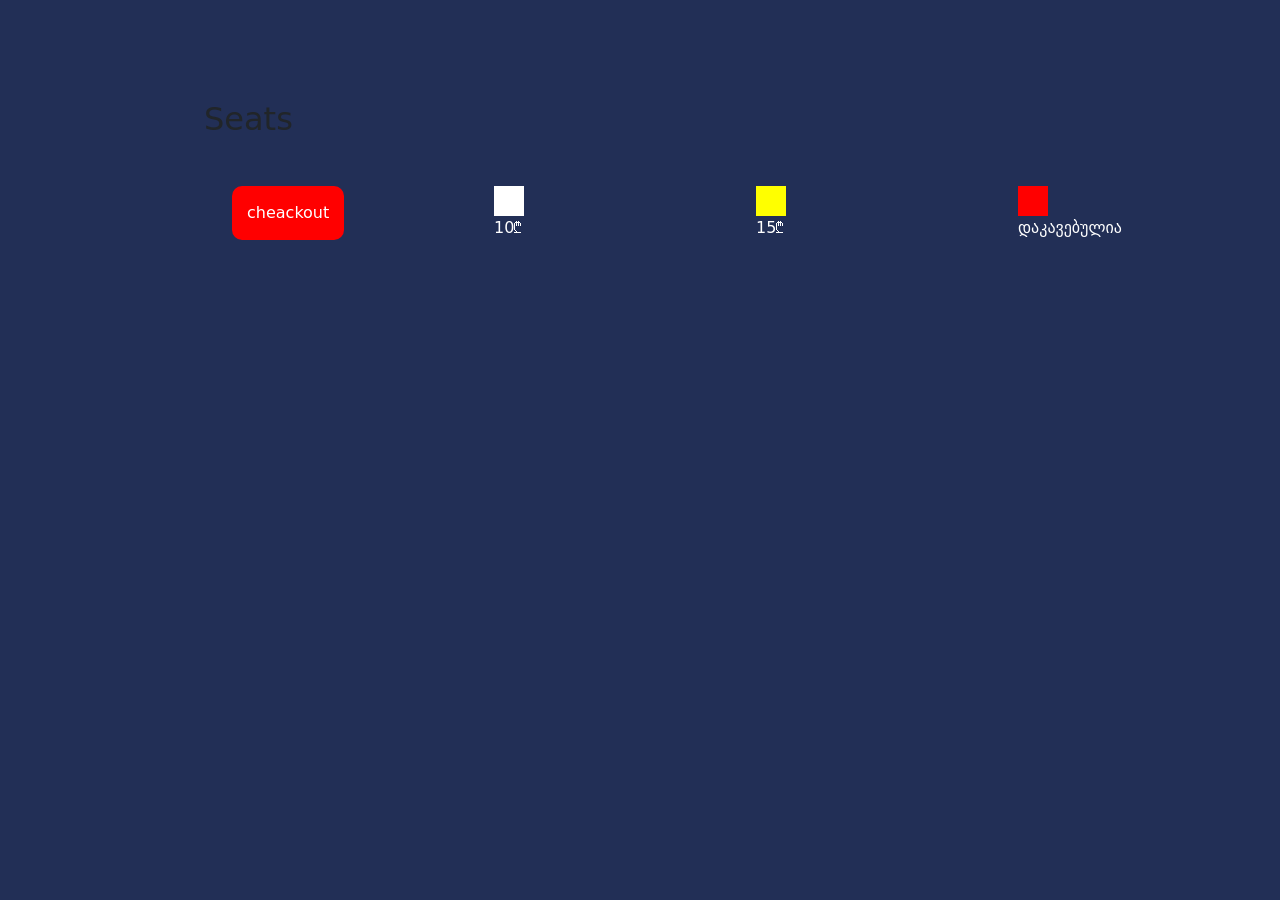
==== movie.html @ 25abfc46 "first commit" ====
<!DOCTYPE html>
<html lang="en">

<head>
    <meta charset="UTF-8">
    <meta http-equiv="X-UA-Compatible" content="IE=edge">
    <meta name="viewport" content="width=device-width, initial-scale=1.0">

    <link rel="stylesheet" href="https://cdn.jsdelivr.net/npm/bootstrap@5.2.3/dist/css/bootstrap.min.css">
    <link rel="stylesheet" href="./style.css">
    <title>Document</title>
</head>

<body>
    <div id="main"></div>
    <div id="seats">
        <div id="seats-inner" class="row">
            <h2>Seats</h2>
            <div class="seat-prices row">
                <div class="button-wrapper">
                    <button id="checkout" type="button">cheackout</button>
                </div>
                <div class="wrapper">
                    <div class="white"></div>
                    <p style="color:white">10₾</p>
                </div>
                <div class="wrapper">
                    <div class="yellow"></div>
                    <p style="color:white">15₾</p>
                </div>
                <div class="wrapper">
                    <div class="red"></div>
                    <p style="color:white">დაკავებულია</p>
                </div>
            </div>
        </div>
    </div>
    <div class="container">
        <div id="similar" class="row"> </div>
    </div>

    <script src="./description.js"></script>
</body>

</html>
---- style.css ----
* {
    margin: 0;
    padding: 0;
}

:root {
    --primary-color: #222f56;
    --secondary-color: #052995;
}

body {
    background-color: var(--primary-color) !important;
}

.movies {
    background-color: var(--secondary-color) !important;
    position: relative;
    height: 850px;
}

img {
    width: 100%;
}

#main {
    display: flex;
    flex-wrap: wrap;
}


.movie_content_box {
    padding: 10px;
}

.movie_content_box h3 {
    font-size: 20px;
    font-weight: bold;
    margin-bottom: 10px;
    color: white;
}

.movie_content_box p {
    font-size: 14px;
    margin-bottom: 10px;
    color: white;
}

span p {
    width: 50px;
    text-align: center;
    font-weight: bold;
    border-radius: 8px;
    position: absolute;
    top: 10px;
    right: 10px;
}

.yellow {
    background-color: yellow !important;
}

.green {
    background-color: green;
}

.red {
    background-color: red;
}

#seats {
    margin-top: 100px;
    margin-bottom: 100px;
}
#seats-inner {
    width: 70%;
    margin: 0 auto;
}
.seat {
    text-align: center;
    padding: 20px;
    border: 1px solid black;
    border-radius: 10px;
}
.seat p {
    margin-bottom: 0;
}
.seat-prices {
    gap: 50px;
    padding: 40px;
    justify-content: space-between;
}
.seat-prices div {
    width: 30px;
    height: 30px;
}
.white {
    background-color: white;
}
#checkout {
    padding: 15px;
    background: red;
    color: white;
    border: none;
    border-radius: 10px;
}
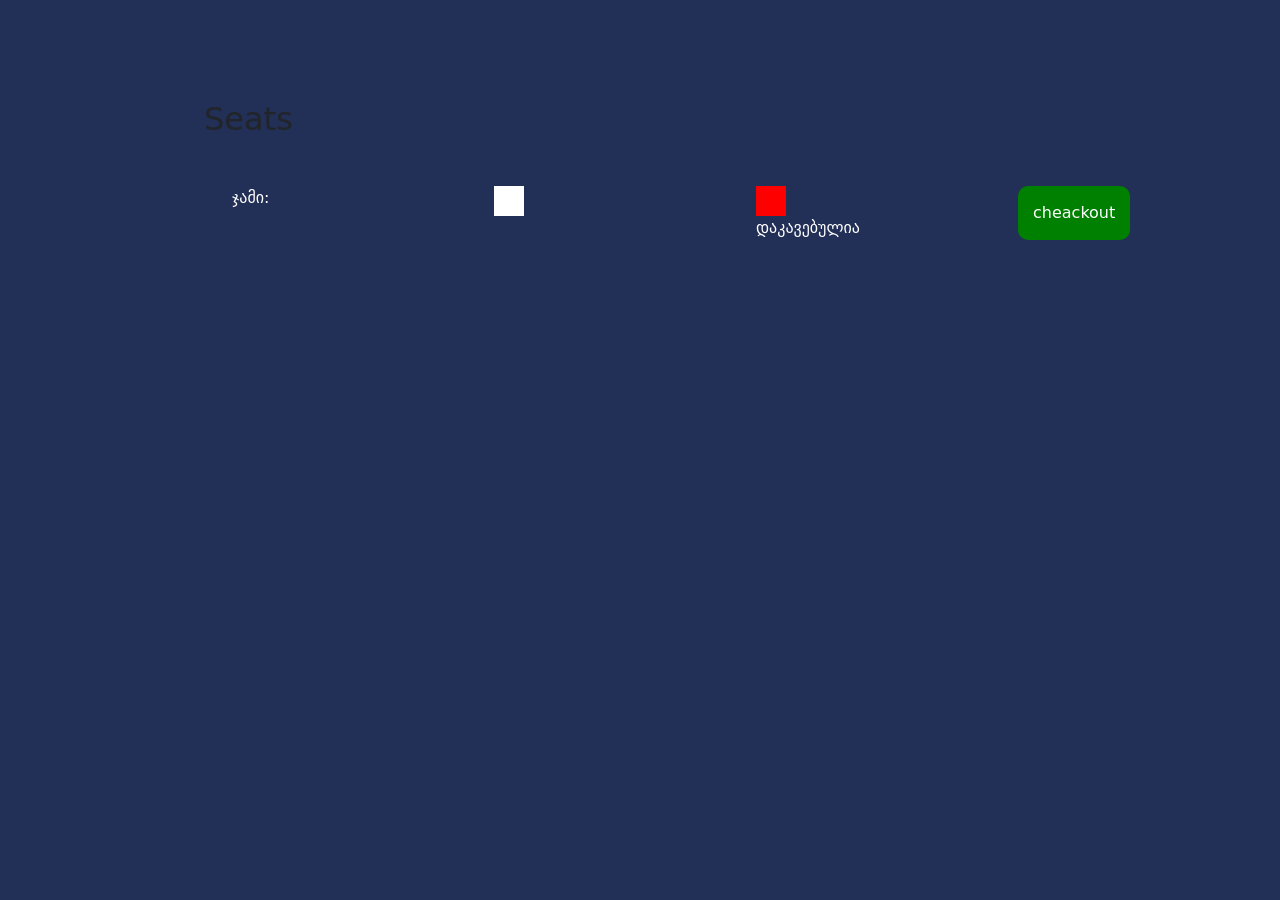
==== commit 73441f79: "add price checkout" ====
--- a/movie.html
+++ b/movie.html
@@ -17,20 +17,19 @@
         <div id="seats-inner" class="row">
             <h2>Seats</h2>
             <div class="seat-prices row">
-                <div class="button-wrapper">
-                    <button id="checkout" type="button">cheackout</button>
+                <div class="wrapper">
+                    <p style="color:white" class="flex">ჯამი: <span id="price"></span></p>
                 </div>
                 <div class="wrapper">
                     <div class="white"></div>
-                    <p style="color:white">10₾</p>
-                </div>
-                <div class="wrapper">
-                    <div class="yellow"></div>
-                    <p style="color:white">15₾</p>
-                </div>
+                    <p style="color:white" id="price-p"></p>
+                </div>    
                 <div class="wrapper">
                     <div class="red"></div>
                     <p style="color:white">დაკავებულია</p>
+                </div>
+                <div class="button-wrapper">
+                    <button id="checkout" type="button">cheackout</button>
                 </div>
             </div>
         </div>
--- a/style.css
+++ b/style.css
@@ -80,6 +80,7 @@
     padding: 20px;
     border: 1px solid black;
     border-radius: 10px;
+    background-color: white;
 }
 .seat p {
     margin-bottom: 0;
@@ -98,8 +99,17 @@
 }
 #checkout {
     padding: 15px;
-    background: red;
+    background: green;
     color: white;
     border: none;
     border-radius: 10px;
+}
+.selected {
+    background-color: red;
+}
+.flex {
+    display: flex;
+}
+.seat p {
+    cursor: pointer;
 }
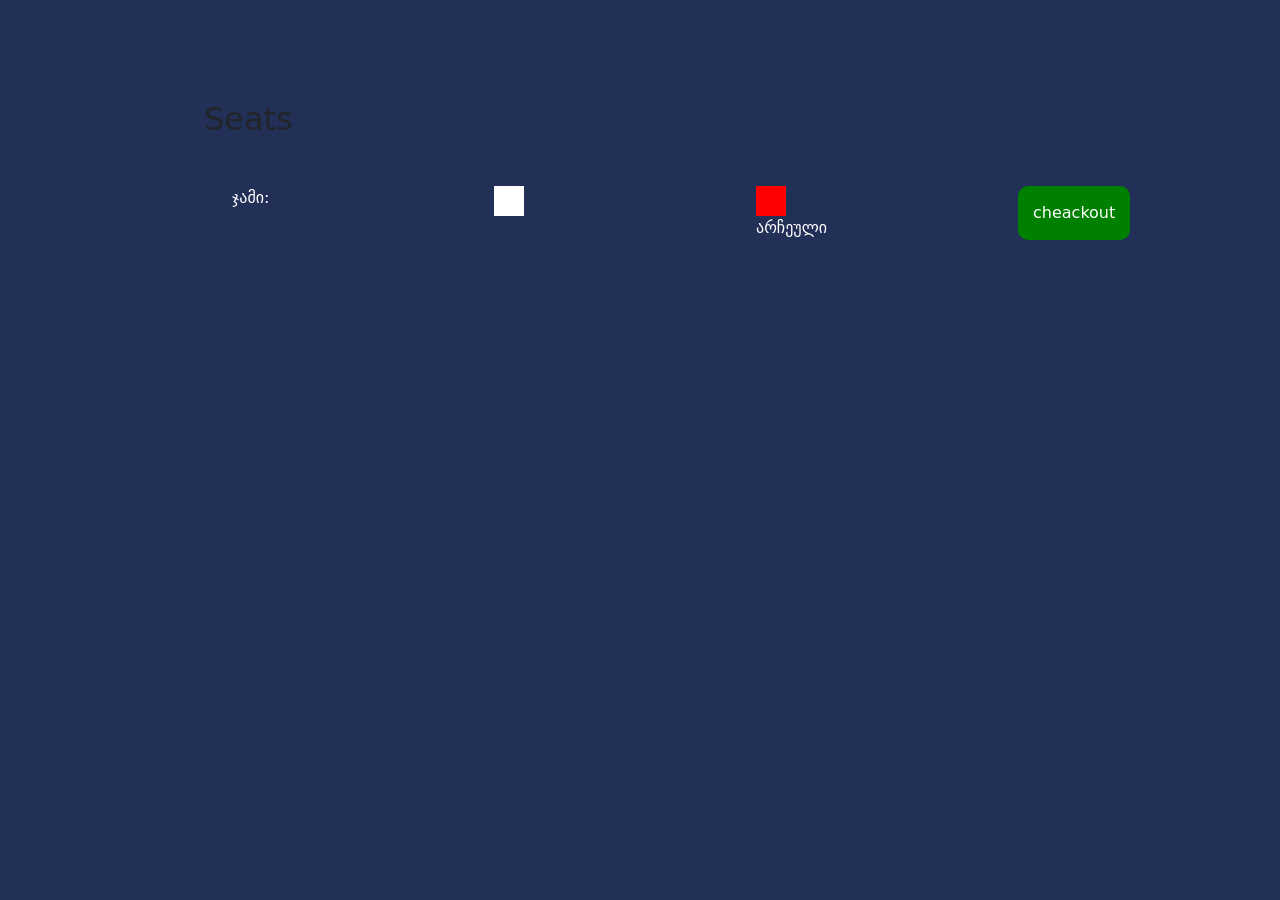
==== commit 917ec86d: "fixed bugs" ====
--- a/movie.html
+++ b/movie.html
@@ -26,7 +26,7 @@
                 </div>    
                 <div class="wrapper">
                     <div class="red"></div>
-                    <p style="color:white">დაკავებულია</p>
+                    <p style="color:white">არჩეული</p>
                 </div>
                 <div class="button-wrapper">
                     <button id="checkout" type="button">cheackout</button>
@@ -38,7 +38,7 @@
         <div id="similar" class="row"> </div>
     </div>
 
-    <script src="./description.js"></script>
+    <script src="./description.js" type="module"></script>
 </body>
 
 </html>
--- a/style.css
+++ b/style.css
@@ -112,4 +112,7 @@
 }
 .seat p {
     cursor: pointer;
+}
+#checkout:disabled{
+    background-color: gray;
 }
